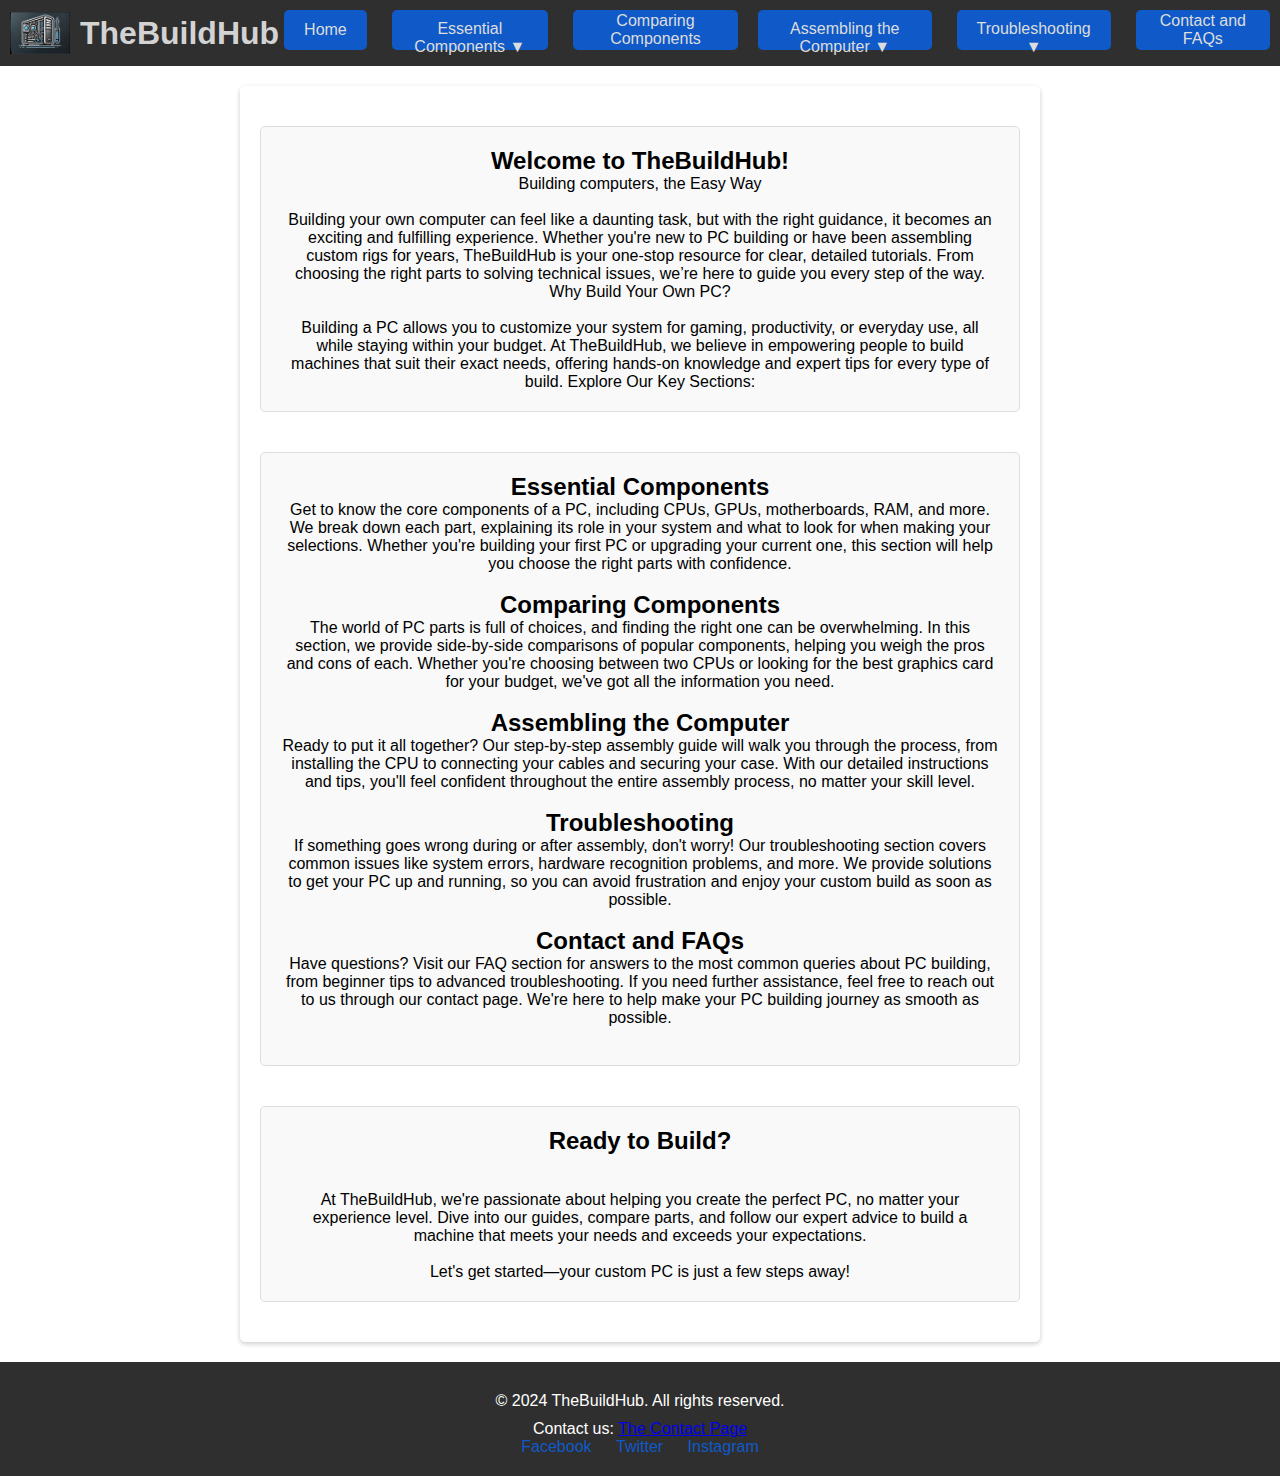
==== index.html @ f6e4585a "j" ====
<!DOCTYPE html>
<html lang="en">
<head>
    <meta charset="UTF-8">
    <meta name="viewport" content="width=device-width, initial-scale=1.0">
    <title>Welcome to TheBuildHub</title>
    <link rel="icon" href="img/logo.png" type="image/png" alt="This is a favicon">
    <link rel="stylesheet" href="style.css">
</head>
<body>
    <header>
        <img class="logo" src="img/logo.png" alt="This is a logo">
        <h1>TheBuildHub</h1>
        <nav class="main-nav">
            <button class="home-button">Home</button>
    
            <span class="dropdown">
                <button>Essential Components ▼</button>
                <ul class="dropdown-content">
                    <a href="essential-components.html#cpu">CPU</a>
                    <a href="essential-components.html#gpu">GPU</a>
                    <a href="essential-components.html#ram">RAM</a>
                    <a href="essential-components.html#motherboard">Motherboard</a>
                    <a href="essential-components.html#storage">Storage Devices</a>
                    <a href="essential-components.html#psu">Power Supply Unit</a>
                    <a href="essential-components.html#case">Computer Case</a>
                </ul>
            </span>
    
            <button>Comparing Components</button> 
    
            <span class="dropdown">
                <button>Assembling the Computer ▼</button>
                <ul class="dropdown-content">
                    <a href="#">Step 1: Case</a>
                    <a href="#">Step 2: CPU</a>
                    <a href="#">Step 3: GPU</a>
                    <a href="#">Step 4: Cabling</a>
                </ul>
            </span>
    
            <span class="dropdown">
                <button>Troubleshooting ▼</button>
                <ul class="dropdown-content">
                    <a href="#">Common Errors</a>
                    <a href="#">BIOS Issues</a>
                    <a href="#">Boot Failures</a>
                    <a href="#">No Display</a>
                </ul>
            </span>
    
                <button>Contact and FAQs</button>
            
        </nav>
    
    </header>

    
    <main class="container">
        <article>
            <h2>Welcome to TheBuildHub!</h2> Building computers, the Easy Way
            <br><br>
            Building your own computer can feel like a daunting task, but with the right guidance, it becomes an exciting and fulfilling experience. Whether you&#39;re new to PC building or have been assembling custom rigs for years, TheBuildHub is your one-stop resource for clear, detailed tutorials. From choosing the right parts to solving technical issues, we’re here to guide you every step of the way.
            Why Build Your Own PC?
            <br><br>
            Building a PC allows you to customize your system for gaming, productivity, or everyday use, all while staying within your budget. At TheBuildHub, we believe in empowering people to build machines that suit their exact needs, offering hands-on knowledge and expert tips for every type of build.
            Explore Our Key Sections:
        </article>  

        <article>  
            <h2>Essential Components</h2> Get to know the core components of a PC, including CPUs, GPUs, motherboards, RAM, and more. We break down each part, explaining its role in your system and what to look for when making your selections. Whether you&#39;re building your first PC or upgrading your current one, this section will help you choose the right parts with confidence.
            <br><br>
            <h2>Comparing Components</h2> The world of PC parts is full of choices, and finding the right one can be overwhelming. In this section, we provide side-by-side comparisons of popular components, helping you weigh the pros and cons of each. Whether you're choosing between two CPUs or looking for the best graphics card for your budget, we've got all the information you need.
            <br><br>
            <h2>Assembling the Computer</h2> Ready to put it all together? Our step-by-step assembly guide will walk you through the process, from installing the CPU to connecting your cables and securing your case. With our detailed instructions and tips, you&#39;ll feel confident throughout the entire assembly process, no matter your skill level.
            <br><br>
            <h2>Troubleshooting</h2> If something goes wrong during or after assembly, don&#39;t worry! Our troubleshooting section covers common issues like system errors, hardware recognition problems, and more. We provide solutions to get your PC up and running, so you can avoid frustration and enjoy your custom build as soon as possible.
            <br><br>
            <h2>Contact and FAQs</h2> Have questions? Visit our FAQ section for answers to the most common queries about PC building, from beginner tips to advanced troubleshooting. If you need further assistance, feel free to reach out to us through our contact page. We&#39;re here to help make your PC building journey as smooth as possible.
            <br><br>
        </article>

        <article>
            <h2>Ready to Build?</h2>
            <br><br>
            At TheBuildHub, we&#39;re passionate about helping you create the perfect PC, no matter your experience level. Dive into our guides, compare parts, and follow our expert advice to build a machine that meets your needs and exceeds your expectations.
            <br><br>
            Let&#39;s get started—your custom PC is just a few steps away!
        </article>
    </main>

    <footer class="footer">
        <p>&copy; 2024 TheBuildHub. All rights reserved.</p>
        <p>Contact us: <a href="contact.html">The Contact Page</a></p>
        
        <ul class="social-links">
            <li><a href="https://www.facebook.com" target="_blank">Facebook</a></li>
            <li><a href="https://www.twitter.com" target="_blank">Twitter</a></li>
            <li><a href="https://www.instagram.com" target="_blank">Instagram</a></li>
        </ul>
     </footer>
     
    
    <script src="navigation.js"></script>
    <script src="//code.tidio.co/nolgj3oldaze0wiutufx2xntzrphsplj.js" async></script>
</body>
</html>
---- style.css ----
/* General styles for all pages */

* {
    margin: 0;
    padding: 0;
    box-sizing: border-box; /* Added for better box model handling */
}

body {
    font-family: Arial, sans-serif;
}

header {
    display: flex;
    justify-content: space-between;
    align-items: center;
    background-color: #2F2F2F;
    color: #D3D3D3;
    position: sticky;
    top: 0;
    z-index: 1000;
    padding: 10px; /* Increased padding for better spacing */
}

nav {
    display: flex;
    background-color: #2F2F2F;
    position: sticky;
    top: 60px; 
    z-index: 999;
    margin: 0; 
    padding: 0;
}

main {
    display: flex;
    flex-direction: column;
    align-items: center;
    background-color: #f4f4f4;
    padding: 20px;
}

.container {
    max-width: 800px;
    margin: 20px auto;
    padding: 20px;
    background-color: #fff;
    box-shadow: 0 2px 5px rgba(0, 0, 0, 0.2);
    border-radius: 5px;
    text-align: center;
}

main article {
    width: 100%;
    margin: 20px 0;
    padding: 20px;
    border: 1px solid #ddd;
    border-radius: 5px;
    background-color: #f9f9f9;
}

/* Form styles */
form {
    display: flex;
    flex-direction: column;
    gap: 15px; /* Added gap for better spacing */
    margin-top: 20px;
}

label {
    font-weight: bold;
    display: block;
    margin-bottom: 5px;
}

input[type="text"],
input[type="email"],
input[type="tel"],
textarea,
select {
    width: 100%;
    padding: 10px; /* Increased padding for better accessibility */
    margin-bottom: 15px;
    border: 1px solid #ccc;
    border-radius: 5px;
}

textarea {
    height: 100px;
}

/* Button styles */
button {
    padding: 10px 20px;
    margin: 0 5px;
    font-size: 16px;
    height: 40px;
    background-color: #0F5AC8;
    color: #DDDDDD;
    border: none;
    border-radius: 5px;
    cursor: pointer;
    transition: background-color 0.3s ease; /* Added transition for hover effect */
}

button:hover {
    background-color: #1874CD; /* Darker blue on hover */
}

/* Logo styles */
.logo {
    width: 100%;
    max-width: 60px;
    height: auto;
    margin-right: 10px;
}

.main-nav > * {
    display: flex;
    justify-content: center;
    align-items: center;
    margin-right: 15px;
}

.main-nav > :last-child {
    margin-right: 0;
}

.main-nav button {
    transition: background-color 0.3s ease;
}

.main-nav .home-button {
    margin-right: 20px;
}

/* Dropdown menu */
.dropdown {
    position: relative;
    display: inline-block;
}

.dropdown .dropbtn {
    cursor: pointer;
}

.dropdown-content {
    display: none;
    position: absolute;
    background-color: rgba(249, 249, 249, 0.8);
    min-width: 100%;
    z-index: 1;
    animation: fadeIn 0.3s ease;
    opacity: 0;
    visibility: hidden;
}

.dropdown-content a {
    float: none;
    color: black;
    padding: 12px 16px;
    text-decoration: none;
    text-align: left;
    display: block;
}

.dropdown-content a:hover {
    background-color: rgba(221, 221, 221, 0.9);
}

.dropdown:hover .dropdown-content {
    display: block;
    opacity: 1;
    visibility: visible;
}

@keyframes fadeIn {
    from {
        opacity: 0;
    }
    to {
        opacity: 1;
    }
}

/* Footer styles */
footer.footer {
    background-color: #2F2F2F;
    color: #fff;
    padding: 20px;
    text-align: center;
    font-family: Arial, sans-serif;
    position: relative;
    clear: both;
    width: 100%;
    bottom: 0;
}

ul.social-links {
    list-style-type: none;
    margin: 0;
    padding: 0;
    display: inline-block;
}

ul.social-links li {
    display: inline;
    margin: 0 10px;
}

ul.social-links li a {
    color: #0F5AC8;
    text-decoration: none;
}

ul.social-links li a:hover {
    text-decoration: underline;
}

/* Responsive styles */
@media (max-width: 600px) {
    nav {
        flex-direction: column; /* Stacks the navigation on small screens */
    }
}

p {
    margin-top: 10px;
}

table {
    width: 100%;
    border-collapse: collapse;
    margin-top: 20px;
}

table th, table td {
    border: 1px solid #ddd;
    padding: 12px;
    text-align: left;
}

table th {
    background-color: #f4f4f4;
    font-weight: bold;
}

table tr:nth-child(even) {
    background-color: #f9f9f9;
}

table tr:hover {
    background-color: #f1f1f1;
}

table td a {
    color: #0F5AC8;
    text-decoration: none;
}

table td a:hover {
    text-decoration: underline;
}

#suggestions li {
    padding: 10px;
    background-color: #f4f4f4;
    border: 1px solid #ddd;
}

#suggestions li:hover {
    background-color: #eee;
}

.suggestions {
    list-style-type: none;
    padding: 0px;
}
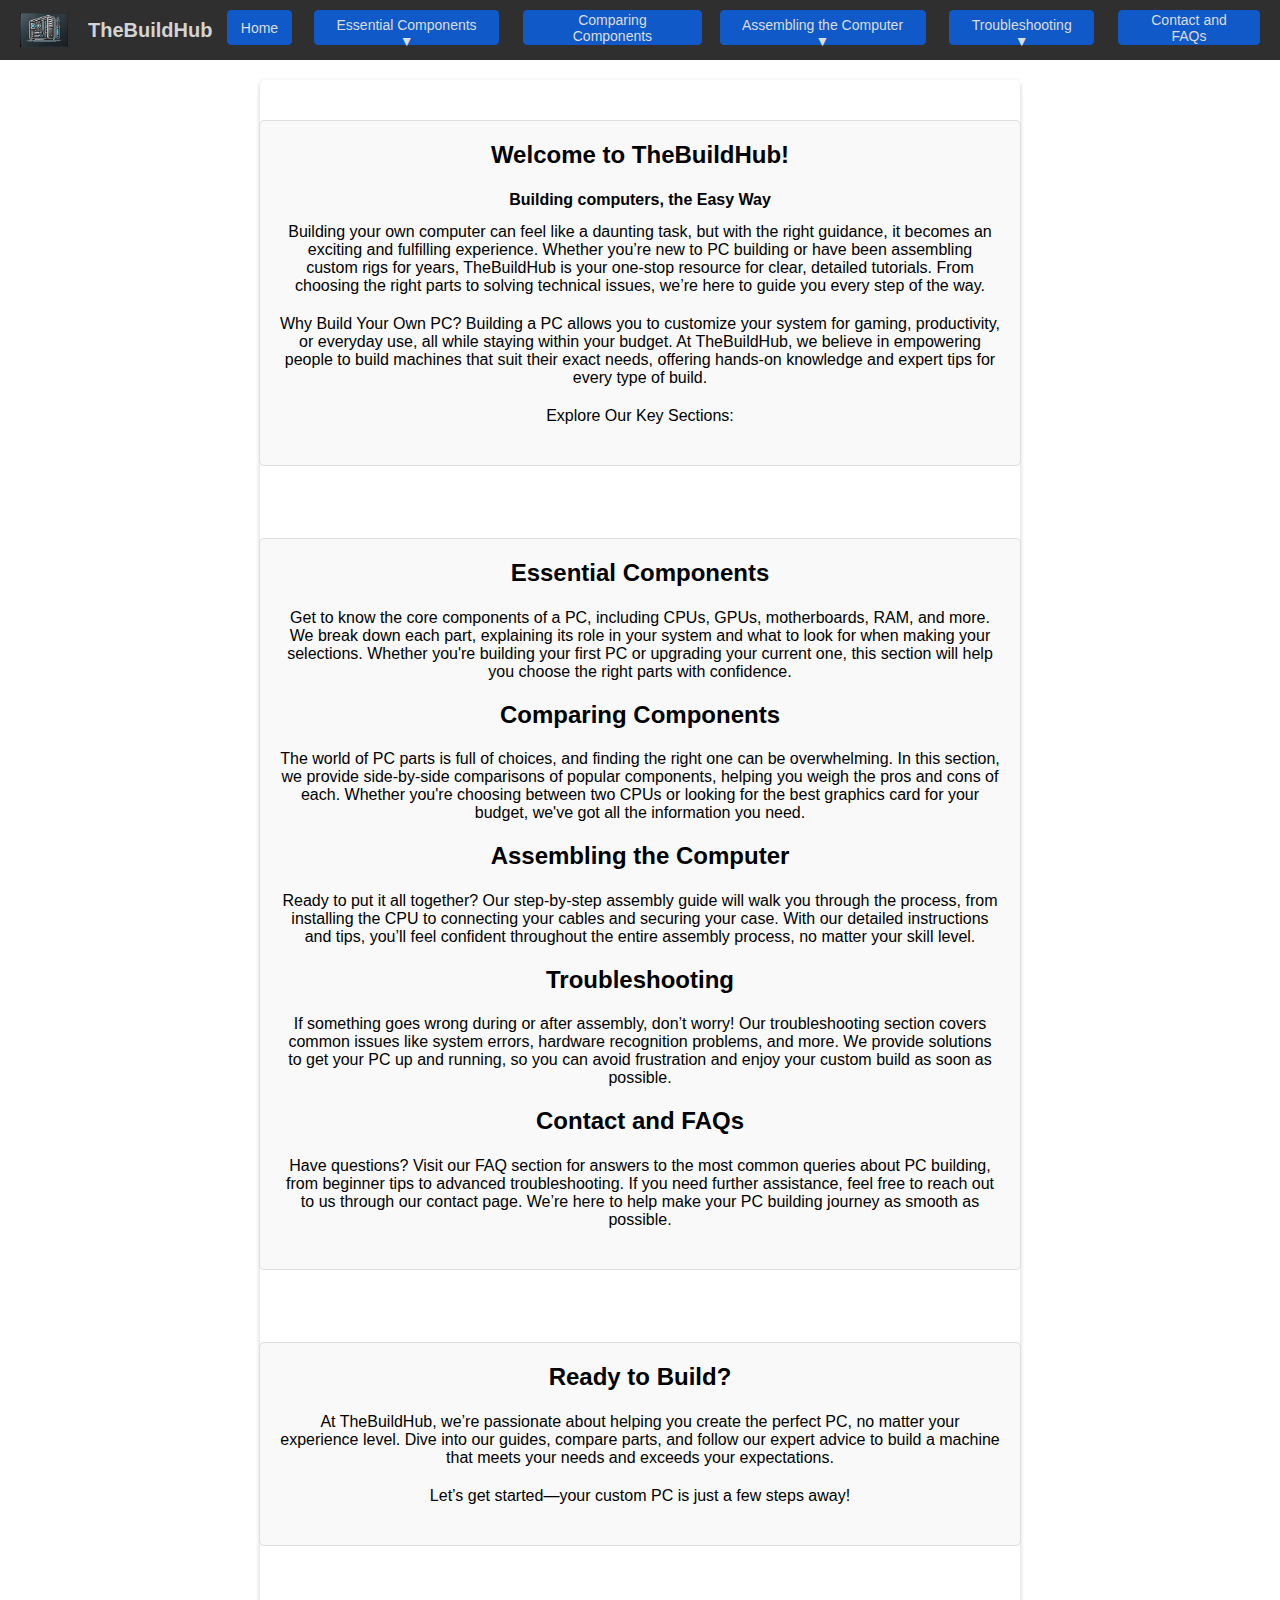
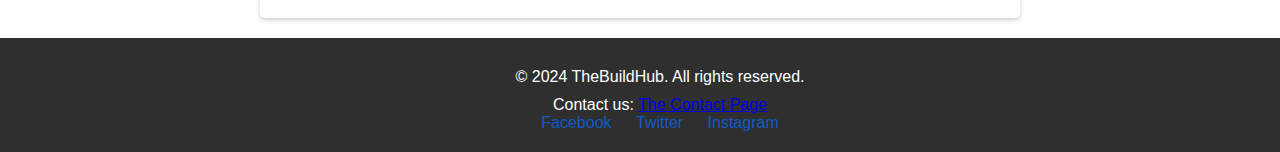
==== commit ae54e43b: "fe" ====
--- a/index.html
+++ b/index.html
@@ -10,7 +10,7 @@
 <body>
     <header>
         <img class="logo" src="img/logo.png" alt="This is a logo">
-        <h1>TheBuildHub</h1>
+        <aside class="title">TheBuildHub</aside>
         <nav class="main-nav">
             <button class="home-button">Home</button>
     
@@ -57,37 +57,51 @@
 
     
     <main class="container">
-        <article>
-            <h2>Welcome to TheBuildHub!</h2> Building computers, the Easy Way
-            <br><br>
-            Building your own computer can feel like a daunting task, but with the right guidance, it becomes an exciting and fulfilling experience. Whether you&#39;re new to PC building or have been assembling custom rigs for years, TheBuildHub is your one-stop resource for clear, detailed tutorials. From choosing the right parts to solving technical issues, we’re here to guide you every step of the way.
-            Why Build Your Own PC?
-            <br><br>
-            Building a PC allows you to customize your system for gaming, productivity, or everyday use, all while staying within your budget. At TheBuildHub, we believe in empowering people to build machines that suit their exact needs, offering hands-on knowledge and expert tips for every type of build.
-            Explore Our Key Sections:
-        </article>  
-
-        <article>  
-            <h2>Essential Components</h2> Get to know the core components of a PC, including CPUs, GPUs, motherboards, RAM, and more. We break down each part, explaining its role in your system and what to look for when making your selections. Whether you&#39;re building your first PC or upgrading your current one, this section will help you choose the right parts with confidence.
-            <br><br>
-            <h2>Comparing Components</h2> The world of PC parts is full of choices, and finding the right one can be overwhelming. In this section, we provide side-by-side comparisons of popular components, helping you weigh the pros and cons of each. Whether you're choosing between two CPUs or looking for the best graphics card for your budget, we've got all the information you need.
-            <br><br>
-            <h2>Assembling the Computer</h2> Ready to put it all together? Our step-by-step assembly guide will walk you through the process, from installing the CPU to connecting your cables and securing your case. With our detailed instructions and tips, you&#39;ll feel confident throughout the entire assembly process, no matter your skill level.
-            <br><br>
-            <h2>Troubleshooting</h2> If something goes wrong during or after assembly, don&#39;t worry! Our troubleshooting section covers common issues like system errors, hardware recognition problems, and more. We provide solutions to get your PC up and running, so you can avoid frustration and enjoy your custom build as soon as possible.
-            <br><br>
-            <h2>Contact and FAQs</h2> Have questions? Visit our FAQ section for answers to the most common queries about PC building, from beginner tips to advanced troubleshooting. If you need further assistance, feel free to reach out to us through our contact page. We&#39;re here to help make your PC building journey as smooth as possible.
-            <br><br>
+        <article class="section">
+            <h2 class="heading">Welcome to TheBuildHub!</h2>
+            <p class="intro-text">Building computers, the Easy Way</p>
+            <p class="content-text">
+                Building your own computer can feel like a daunting task, but with the right guidance, it becomes an exciting and fulfilling experience. Whether you’re new to PC building or have been assembling custom rigs for years, TheBuildHub is your one-stop resource for clear, detailed tutorials. From choosing the right parts to solving technical issues, we’re here to guide you every step of the way.
+            </p>
+            <p class="content-text">
+                Why Build Your Own PC?
+                Building a PC allows you to customize your system for gaming, productivity, or everyday use, all while staying within your budget. At TheBuildHub, we believe in empowering people to build machines that suit their exact needs, offering hands-on knowledge and expert tips for every type of build.
+            </p>
+            <p class="content-text">Explore Our Key Sections:</p>
         </article>
-
-        <article>
-            <h2>Ready to Build?</h2>
-            <br><br>
-            At TheBuildHub, we&#39;re passionate about helping you create the perfect PC, no matter your experience level. Dive into our guides, compare parts, and follow our expert advice to build a machine that meets your needs and exceeds your expectations.
-            <br><br>
-            Let&#39;s get started—your custom PC is just a few steps away!
+    
+        <article class="section">
+            <h2 class="heading">Essential Components</h2>
+            <p class="content-text">
+                Get to know the core components of a PC, including CPUs, GPUs, motherboards, RAM, and more. We break down each part, explaining its role in your system and what to look for when making your selections. Whether you're building your first PC or upgrading your current one, this section will help you choose the right parts with confidence.
+            </p>
+            <h2 class="heading">Comparing Components</h2>
+            <p class="content-text">
+                The world of PC parts is full of choices, and finding the right one can be overwhelming. In this section, we provide side-by-side comparisons of popular components, helping you weigh the pros and cons of each. Whether you're choosing between two CPUs or looking for the best graphics card for your budget, we've got all the information you need.
+            </p>
+            <h2 class="heading">Assembling the Computer</h2>
+            <p class="content-text">
+                Ready to put it all together? Our step-by-step assembly guide will walk you through the process, from installing the CPU to connecting your cables and securing your case. With our detailed instructions and tips, you’ll feel confident throughout the entire assembly process, no matter your skill level.
+            </p>
+            <h2 class="heading">Troubleshooting</h2>
+            <p class="content-text">
+                If something goes wrong during or after assembly, don’t worry! Our troubleshooting section covers common issues like system errors, hardware recognition problems, and more. We provide solutions to get your PC up and running, so you can avoid frustration and enjoy your custom build as soon as possible.
+            </p>
+            <h2 class="heading">Contact and FAQs</h2>
+            <p class="content-text">
+                Have questions? Visit our FAQ section for answers to the most common queries about PC building, from beginner tips to advanced troubleshooting. If you need further assistance, feel free to reach out to us through our contact page. We’re here to help make your PC building journey as smooth as possible.
+            </p>
+        </article>
+    
+        <article class="section">
+            <h2 class="heading">Ready to Build?</h2>
+            <p class="content-text">
+                At TheBuildHub, we’re passionate about helping you create the perfect PC, no matter your experience level. Dive into our guides, compare parts, and follow our expert advice to build a machine that meets your needs and exceeds your expectations.
+            </p>
+            <p class="content-text">Let’s get started—your custom PC is just a few steps away!</p>
         </article>
     </main>
+    
 
     <footer class="footer">
         <p>&copy; 2024 TheBuildHub. All rights reserved.</p>
--- a/style.css
+++ b/style.css
@@ -3,13 +3,14 @@
 * {
     margin: 0;
     padding: 0;
-    box-sizing: border-box; /* Added for better box model handling */
 }
 
 body {
     font-family: Arial, sans-serif;
-}
-
+    font-size: 1em; /* Use relative units */
+}
+
+/* Header Styles */
 header {
     display: flex;
     justify-content: space-between;
@@ -19,107 +20,118 @@
     position: sticky;
     top: 0;
     z-index: 1000;
-    padding: 10px; /* Increased padding for better spacing */
-}
-
+    padding: 1em 2em;
+}
+
+/* Navigation Styles */
 nav {
     display: flex;
     background-color: #2F2F2F;
     position: sticky;
-    top: 60px; 
+    top: 3.75em; /* Relative units used */
     z-index: 999;
-    margin: 0; 
+    margin: 0;
     padding: 0;
 }
 
+/* Main Content Styles */
 main {
     display: flex;
     flex-direction: column;
     align-items: center;
     background-color: #f4f4f4;
-    padding: 20px;
+    padding: 1.25em; /* Relative units */
 }
 
 .container {
-    max-width: 800px;
-    margin: 20px auto;
-    padding: 20px;
+    max-width: 50em;
+    margin: 1.25em auto;
+    padding: 1.25em;
     background-color: #fff;
-    box-shadow: 0 2px 5px rgba(0, 0, 0, 0.2);
-    border-radius: 5px;
+    box-shadow: 0 0.125em 0.3125em rgba(0, 0, 0, 0.2);
+    border-radius: 0.3125em;
     text-align: center;
 }
 
 main article {
     width: 100%;
-    margin: 20px 0;
-    padding: 20px;
-    border: 1px solid #ddd;
-    border-radius: 5px;
+    margin: 1.25em 0;
+    padding: 1.25em;
+    border: 0.0625em solid #ddd;
+    border-radius: 0.3125em;
     background-color: #f9f9f9;
-}
-
-/* Form styles */
-form {
-    display: flex;
-    flex-direction: column;
-    gap: 15px; /* Added gap for better spacing */
-    margin-top: 20px;
-}
-
-label {
+    border-width: 0.0625em;
+}
+.section {
+    margin-bottom: 3.25em;
+}
+
+.heading {
+    font-size: 1.5em;
+    margin-bottom: 0.9em;
+}
+
+.intro-text {
     font-weight: bold;
-    display: block;
-    margin-bottom: 5px;
-}
-
-input[type="text"],
-input[type="email"],
-input[type="tel"],
-textarea,
-select {
-    width: 100%;
-    padding: 10px; /* Increased padding for better accessibility */
-    margin-bottom: 15px;
-    border: 1px solid #ccc;
-    border-radius: 5px;
-}
-
-textarea {
-    height: 100px;
-}
+    margin-bottom: 0.9em;
+}
+
+.content-text {
+    margin-bottom: 1.25em;
+}
+
+.imagecontainer {
+    float: right;
+    width: 250px;
+    margin: 0 0 10px 15px;
+}
+
+.imagecontainer img {
+    width: 100%;
+    height: auto;
+    border-radius: 5px; 
+}
+
+.imagecontainer figcaption {
+    text-align: center;
+    font-size: 0.9em;
+    color: #555;
+    margin-top: 5px;
+}
+
 
 /* Button styles */
 button {
-    padding: 10px 20px;
-    margin: 0 5px;
-    font-size: 16px;
-    height: 40px;
+    padding: 0.625em 1.25em;
+    margin: 0 0.3125em;
+    font-size: 1em;
+    height: 2.5em;
     background-color: #0F5AC8;
     color: #DDDDDD;
     border: none;
-    border-radius: 5px;
+    border-radius: 0.3125em;
     cursor: pointer;
-    transition: background-color 0.3s ease; /* Added transition for hover effect */
+    transition: background-color 0.3s ease;
 }
 
 button:hover {
-    background-color: #1874CD; /* Darker blue on hover */
+    background-color: #1874CD;
 }
 
 /* Logo styles */
 .logo {
     width: 100%;
-    max-width: 60px;
+    max-width: 3.75em;
     height: auto;
-    margin-right: 10px;
-}
-
+    margin-right: 0.625em;
+}
+
+/* Main Navigation */
 .main-nav > * {
     display: flex;
     justify-content: center;
     align-items: center;
-    margin-right: 15px;
+    margin-right: 0.9375em;
 }
 
 .main-nav > :last-child {
@@ -131,7 +143,17 @@
 }
 
 .main-nav .home-button {
-    margin-right: 20px;
+    margin-right: 1.25em;
+}
+
+header aside.title {
+    padding-left: 0.5em;
+    padding-right: 0.5em;
+    margin-left: 0;
+    margin-right: 0;
+    color: #D3D3D3;
+    font-weight: bold;
+    font-size: 1.25em;
 }
 
 /* Dropdown menu */
@@ -158,7 +180,7 @@
 .dropdown-content a {
     float: none;
     color: black;
-    padding: 12px 16px;
+    padding: 0.75em 1em;
     text-decoration: none;
     text-align: left;
     display: block;
@@ -187,9 +209,8 @@
 footer.footer {
     background-color: #2F2F2F;
     color: #fff;
-    padding: 20px;
+    padding: 1.25em;
     text-align: center;
-    font-family: Arial, sans-serif;
     position: relative;
     clear: both;
     width: 100%;
@@ -205,7 +226,7 @@
 
 ul.social-links li {
     display: inline;
-    margin: 0 10px;
+    margin: 0 0.625em;
 }
 
 ul.social-links li a {
@@ -217,26 +238,82 @@
     text-decoration: underline;
 }
 
-/* Responsive styles */
-@media (max-width: 600px) {
-    nav {
-        flex-direction: column; /* Stacks the navigation on small screens */
-    }
+/* Form styles */
+form {
+    max-width: 500px;
+    margin: 0 auto;
+    padding: 20px;
+    background-color: #f9f9f9;
+    border: 1px solid #ccc;
+    border-radius: 8px;
+}
+
+label {
+    font-weight: bold;
+    display: block;
+    margin-bottom: 5px;
+    color: #333;
+}
+
+input, select, textarea {
+    width: 100%;
+    padding: 8px;
+    margin-bottom: 15px;
+    border: 1px solid #ccc;
+    border-radius: 4px;
+    box-sizing: border-box;
+    font-size: 14px;
+}
+
+/* Placeholder color */
+input::placeholder, textarea::placeholder {
+    color: #888;
+}
+.required {
+    color: #ff0000;
+}
+
+/* Textarea Specific */
+textarea {
+    resize: vertical;
+    height: 80px;
+}
+
+input[type="text"],
+input[type="email"],
+input[type="tel"],
+textarea,
+select {
+    width: 100%;
+    padding: 0.625em;
+    margin-bottom: 0.9375em;
+    border: 0.0625em solid #ccc;
+    border-radius: 0.3125em;
+}
+
+.submit {
+    display: block;
+    margin: 1.25em auto;
+}
+
+textarea {
+    height: 6.25em;
 }
 
 p {
-    margin-top: 10px;
-}
-
+    margin-top: 0.625em;
+}
+
+/* Table styles */
 table {
     width: 100%;
     border-collapse: collapse;
-    margin-top: 20px;
+    margin-top: 1.25em;
 }
 
 table th, table td {
-    border: 1px solid #ddd;
-    padding: 12px;
+    border: 0.0625em solid #ddd;
+    padding: 0.75em;
     text-align: left;
 }
 
@@ -253,19 +330,11 @@
     background-color: #f1f1f1;
 }
 
-table td a {
-    color: #0F5AC8;
-    text-decoration: none;
-}
-
-table td a:hover {
-    text-decoration: underline;
-}
-
+/* Suggestions styles */
 #suggestions li {
-    padding: 10px;
+    padding: 0.625em;
     background-color: #f4f4f4;
-    border: 1px solid #ddd;
+    border: 0.0625em solid #ddd;
 }
 
 #suggestions li:hover {
@@ -274,5 +343,60 @@
 
 .suggestions {
     list-style-type: none;
-    padding: 0px;
-}
+    padding: 0;
+}
+
+/* Responsiveness and Typography */
+@media (min-width: 48em) and (max-width: 119.9375em) {
+    body {
+        font-size: 1em;
+    }
+    header {
+        padding: 0.625em 1.25em;
+    }
+    nav {
+        top: 4em;
+    }
+    .container {
+        max-width: 45em;
+    }
+    button {
+        font-size: 0.875em;
+        padding: 0.5em 1em;
+    }
+    .logo {
+        max-width: 3em;
+    }
+}
+
+/* Small Screens (Mobile Devices) */
+@media (max-width: 47.9375em) {
+    body {
+        font-size: 0.9375em;
+    }
+    header {
+        flex-direction: column;
+        text-align: center;
+    }
+    nav {
+        flex-direction: column;
+        padding: 1em;
+        position: relative;
+    }
+    main {
+        padding: 1em;
+    }
+    .container {
+        padding: 1em;
+        max-width: 90%;
+    }
+}
+
+@media (max-width: 30em) {
+    body {
+        font-size: 0.875em;
+    }
+    .container {
+        padding: 0.75em;
+    }
+}
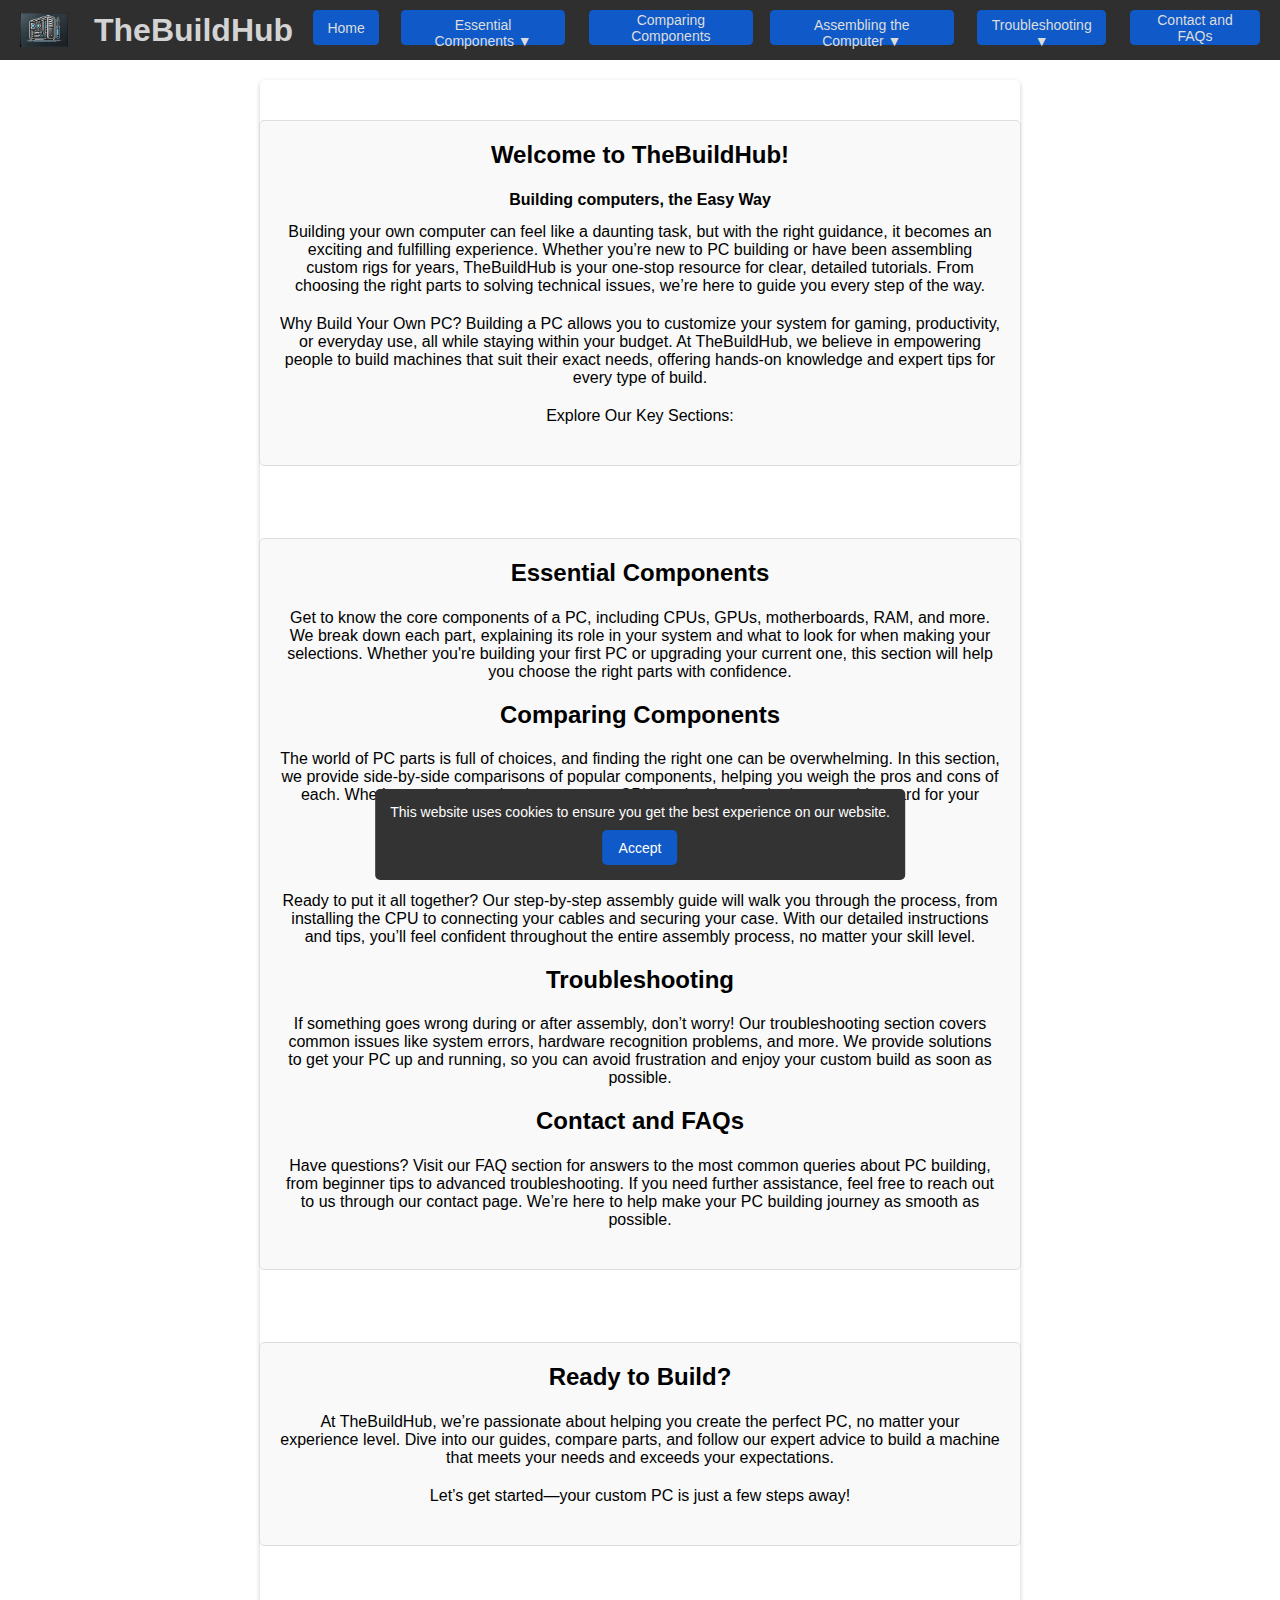
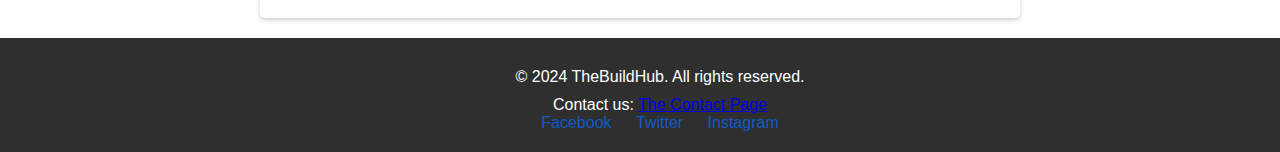
==== commit 0799ec33: "hkfyl" ====
--- a/index.html
+++ b/index.html
@@ -117,5 +117,26 @@
     
     <script src="navigation.js"></script>
     <script src="//code.tidio.co/nolgj3oldaze0wiutufx2xntzrphsplj.js" async></script>
+
+    <span id="cookie-popup">
+    <p>This website uses cookies to ensure you get the best experience on our website.</p>
+    <button onclick="acceptCookies()">Accept</button>
+  </span>
+
+  <script>
+    function showCookiePopup() {
+      const popup = document.getElementById("cookie-popup");
+      if (!localStorage.getItem("cookiesAccepted")) {
+        popup.classList.add("show");
+      }
+    }
+
+    function acceptCookies() {
+      localStorage.setItem("cookiesAccepted", "true");
+      document.getElementById("cookie-popup").classList.remove("show");
+    }
+
+    window.onload = showCookiePopup;
+  </script>
 </body>
 </html>
--- a/style.css
+++ b/style.css
@@ -153,7 +153,7 @@
     margin-right: 0;
     color: #D3D3D3;
     font-weight: bold;
-    font-size: 1.25em;
+    font-size: 2em;
 }
 
 /* Dropdown menu */
@@ -346,7 +346,6 @@
     padding: 0;
 }
 
-/* Responsiveness and Typography */
 @media (min-width: 48em) and (max-width: 119.9375em) {
     body {
         font-size: 1em;
@@ -369,7 +368,7 @@
     }
 }
 
-/* Small Screens (Mobile Devices) */
+
 @media (max-width: 47.9375em) {
     body {
         font-size: 0.9375em;
@@ -400,3 +399,47 @@
         padding: 0.75em;
     }
 }
+
+#cookie-popup {
+    position: fixed;
+    bottom: 20px;
+    left: 50%;
+    transform: translateX(-50%);
+    background-color: #333;
+    color: #fff;
+    padding: 15px;
+    border-radius: 5px;
+    display: flex;
+    flex-direction: column;
+    align-items: center;
+    gap: 10px;
+    max-width: 90%;
+    opacity: 0;
+    visibility: hidden;
+    transition: opacity 0.3s ease, visibility 0.3s ease;
+  }
+  
+  #cookie-popup.show {
+    opacity: 1;
+    visibility: visible;
+  }
+  
+  #cookie-popup p {
+    margin: 0;
+    text-align: center;
+    font-size: 14px;
+  }
+  
+  #cookie-popup button {
+    background-color: #0F5AC8;
+    color: white;
+    border: none;
+    padding: 8px 16px;
+    border-radius: 5px;
+    cursor: pointer;
+    font-size: 14px;
+  }
+  
+  #cookie-popup button:hover {
+    background-color: #1874CD;
+  }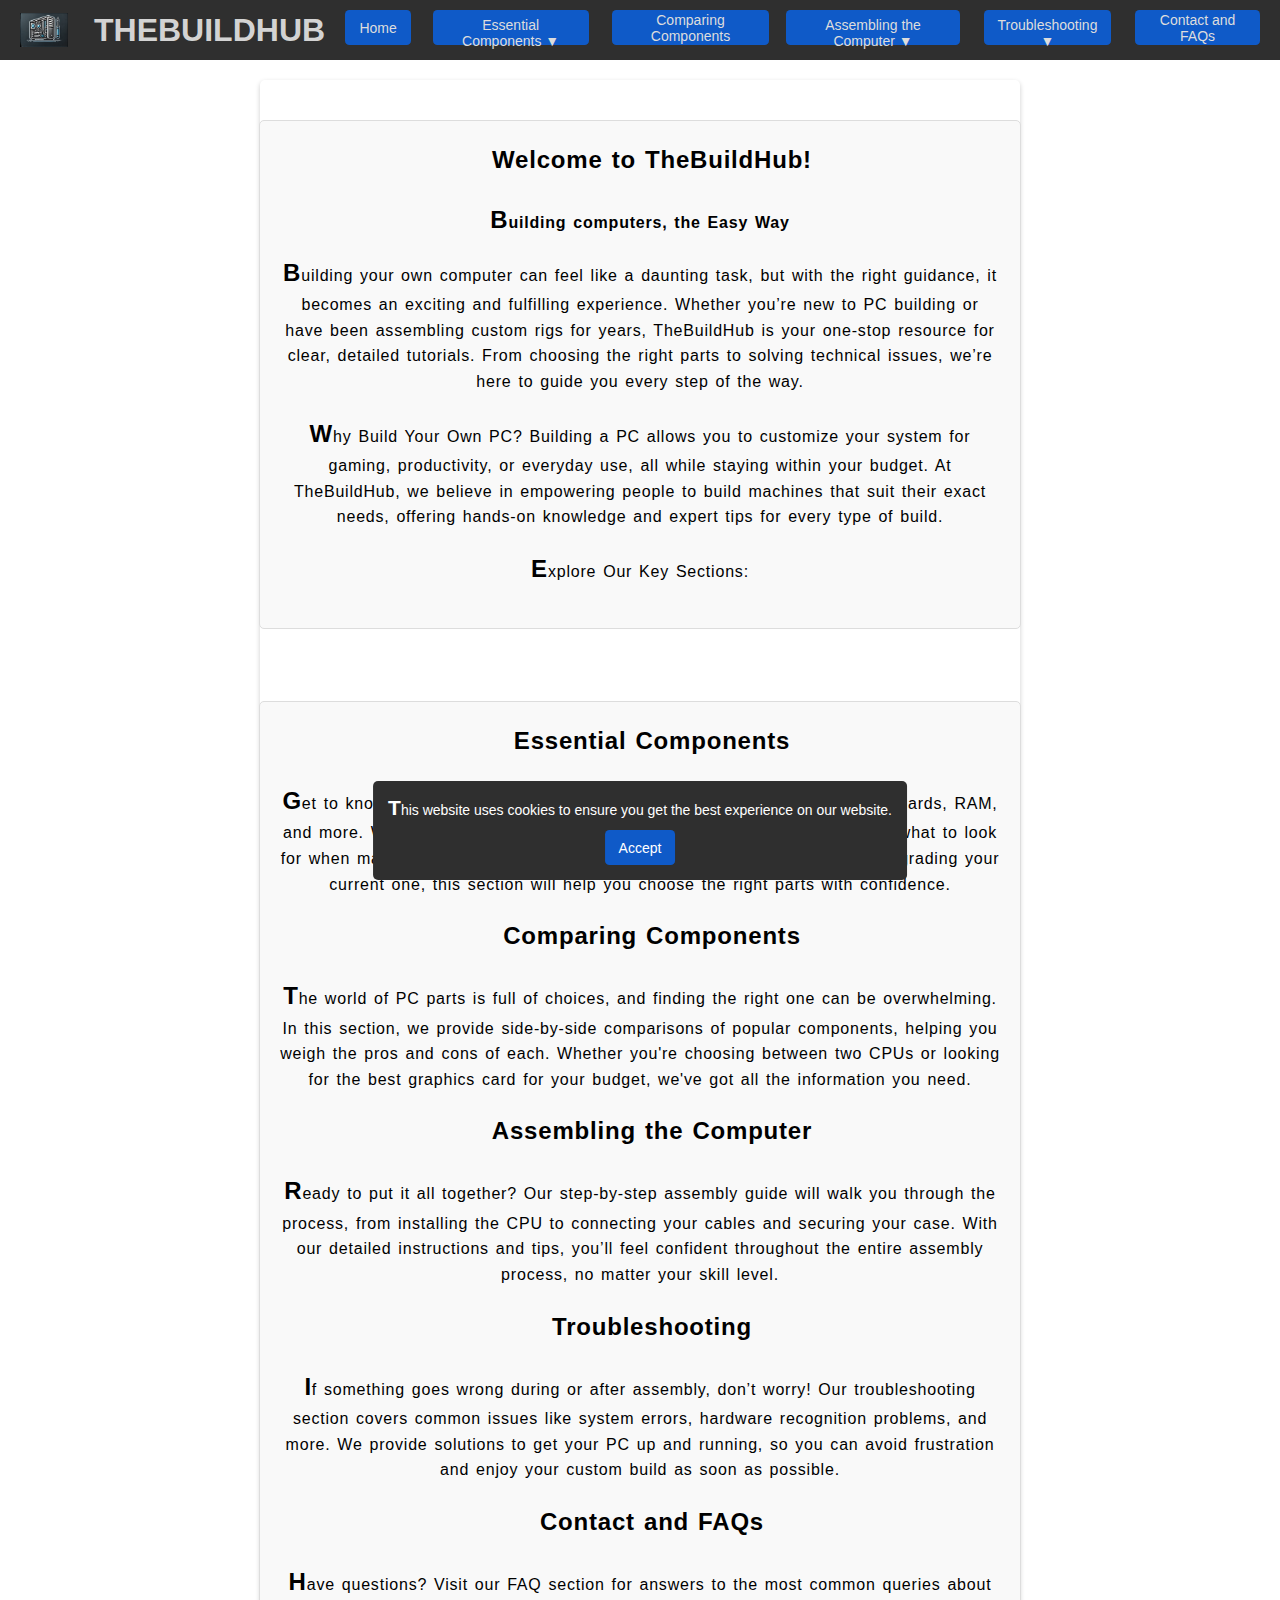
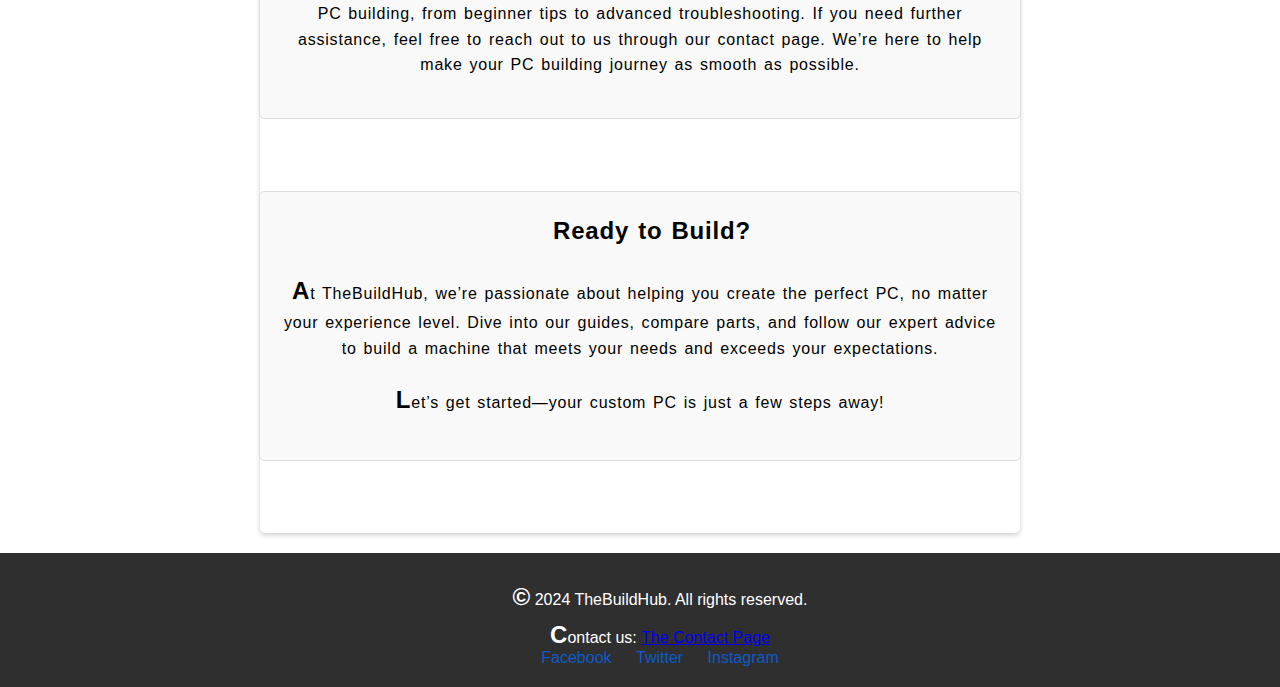
==== commit 30520ef3: "h" ====
--- a/index.html
+++ b/index.html
@@ -4,7 +4,7 @@
     <meta charset="UTF-8">
     <meta name="viewport" content="width=device-width, initial-scale=1.0">
     <title>Welcome to TheBuildHub</title>
-    <link rel="icon" href="img/logo.png" type="image/png" alt="This is a favicon">
+    <link rel="icon" href="img/logo.png" type="image/png">
     <link rel="stylesheet" href="style.css">
 </head>
 <body>
@@ -114,29 +114,34 @@
         </ul>
      </footer>
      
-    
+     <span id="cookie-popup">
+        <p>This website uses cookies to ensure you get the best experience on our website.</p>
+        <button onclick="acceptCookies()">Accept</button>
+    </span>
+
+    <script>
+        function showCookiePopup() {
+            const popup = document.getElementById("cookie-popup");
+            if (!localStorage.getItem("cookiesAccepted")) {
+                popup.classList.add("show");
+                console.log(Cookies)
+            }
+        }
+
+        function acceptCookies() {
+            localStorage.setItem("cookiesAccepted", "true");
+            document.getElementById("cookie-popup").classList.remove("show");
+        }
+
+        window.onload = showCookiePopup;
+        window.onload = function() {
+    localStorage.removeItem("cookiesAccepted"); //This is to test it works, remove once it is working.
+    showCookiePopup();
+};
+    </script>
     <script src="navigation.js"></script>
     <script src="//code.tidio.co/nolgj3oldaze0wiutufx2xntzrphsplj.js" async></script>
 
-    <span id="cookie-popup">
-    <p>This website uses cookies to ensure you get the best experience on our website.</p>
-    <button onclick="acceptCookies()">Accept</button>
-  </span>
-
-  <script>
-    function showCookiePopup() {
-      const popup = document.getElementById("cookie-popup");
-      if (!localStorage.getItem("cookiesAccepted")) {
-        popup.classList.add("show");
-      }
-    }
-
-    function acceptCookies() {
-      localStorage.setItem("cookiesAccepted", "true");
-      document.getElementById("cookie-popup").classList.remove("show");
-    }
-
-    window.onload = showCookiePopup;
-  </script>
+    
 </body>
 </html>
--- a/style.css
+++ b/style.css
@@ -6,8 +6,8 @@
 }
 
 body {
-    font-family: Arial, sans-serif;
-    font-size: 1em; /* Use relative units */
+    font-family: 'Roboto', sans-serif;
+    font-size: 1em; /
 }
 
 /* Header Styles */
@@ -21,6 +21,7 @@
     top: 0;
     z-index: 1000;
     padding: 1em 2em;
+    text-transform: uppercase;
 }
 
 /* Navigation Styles */
@@ -28,10 +29,9 @@
     display: flex;
     background-color: #2F2F2F;
     position: sticky;
-    top: 3.75em; /* Relative units used */
+    top: 3.75em;
     z-index: 999;
     margin: 0;
-    padding: 0;
 }
 
 /* Main Content Styles */
@@ -40,7 +40,7 @@
     flex-direction: column;
     align-items: center;
     background-color: #f4f4f4;
-    padding: 1.25em; /* Relative units */
+    padding: 1.25em; 
 }
 
 .container {
@@ -61,6 +61,9 @@
     border-radius: 0.3125em;
     background-color: #f9f9f9;
     border-width: 0.0625em;
+    line-height: 1.6;
+    letter-spacing: 0.05em;
+    word-spacing: 0.1em;
 }
 .section {
     margin-bottom: 3.25em;
@@ -69,6 +72,7 @@
 .heading {
     font-size: 1.5em;
     margin-bottom: 0.9em;
+    text-indent: 1em;
 }
 
 .intro-text {
@@ -112,6 +116,7 @@
     border-radius: 0.3125em;
     cursor: pointer;
     transition: background-color 0.3s ease;
+    border-width: 0.0625em;
 }
 
 button:hover {
@@ -179,7 +184,7 @@
 
 .dropdown-content a {
     float: none;
-    color: black;
+    color: #000000;
     padding: 0.75em 1em;
     text-decoration: none;
     text-align: left;
@@ -240,29 +245,29 @@
 
 /* Form styles */
 form {
-    max-width: 500px;
+    max-width: 31.25em;
     margin: 0 auto;
-    padding: 20px;
+    padding: 1.25em;
     background-color: #f9f9f9;
-    border: 1px solid #ccc;
-    border-radius: 8px;
+    border: 0.0625 solid #ccc;
+    border-radius: 0.5em;
 }
 
 label {
     font-weight: bold;
     display: block;
-    margin-bottom: 5px;
+    margin-bottom: 0.3125em;
     color: #333;
 }
 
 input, select, textarea {
     width: 100%;
-    padding: 8px;
-    margin-bottom: 15px;
-    border: 1px solid #ccc;
-    border-radius: 4px;
+    padding: 0.5em;
+    margin-bottom: 0.9375em;
+    border: 0.0625em solid #ccc;
+    border-radius: 0.25em;
     box-sizing: border-box;
-    font-size: 14px;
+    font-size: 0.875em;
 }
 
 /* Placeholder color */
@@ -309,6 +314,8 @@
     width: 100%;
     border-collapse: collapse;
     margin-top: 1.25em;
+    border-color: #ddd;
+    border-style: solid;
 }
 
 table th, table td {
@@ -346,6 +353,18 @@
     padding: 0;
 }
 
+p::first-letter {
+    font-size: 1.5em;
+    font-weight: bold;
+}
+
+a:hover {
+    color: #0F5AC8;
+}
+
+a:active {
+    color: #1874CD;
+}
 @media (min-width: 48em) and (max-width: 119.9375em) {
     body {
         font-size: 1em;
@@ -358,6 +377,7 @@
     }
     .container {
         max-width: 45em;
+        display: flex;
     }
     button {
         font-size: 0.875em;
@@ -388,6 +408,7 @@
     .container {
         padding: 1em;
         max-width: 90%;
+        display: flex;
     }
 }
 
@@ -397,6 +418,7 @@
     }
     .container {
         padding: 0.75em;
+        display: flex;
     }
 }
 
@@ -405,7 +427,7 @@
     bottom: 20px;
     left: 50%;
     transform: translateX(-50%);
-    background-color: #333;
+    background-color: #2f2f2f;
     color: #fff;
     padding: 15px;
     border-radius: 5px;
@@ -417,6 +439,7 @@
     opacity: 0;
     visibility: hidden;
     transition: opacity 0.3s ease, visibility 0.3s ease;
+    z-index: 9999;
   }
   
   #cookie-popup.show {
@@ -427,17 +450,17 @@
   #cookie-popup p {
     margin: 0;
     text-align: center;
-    font-size: 14px;
+    font-size: 0.875em;
   }
   
   #cookie-popup button {
     background-color: #0F5AC8;
     color: white;
     border: none;
-    padding: 8px 16px;
-    border-radius: 5px;
+    padding: 0.5em 1em;
+    border-radius: 0.3125em;
     cursor: pointer;
-    font-size: 14px;
+    font-size: 0.875em;
   }
   
   #cookie-popup button:hover {
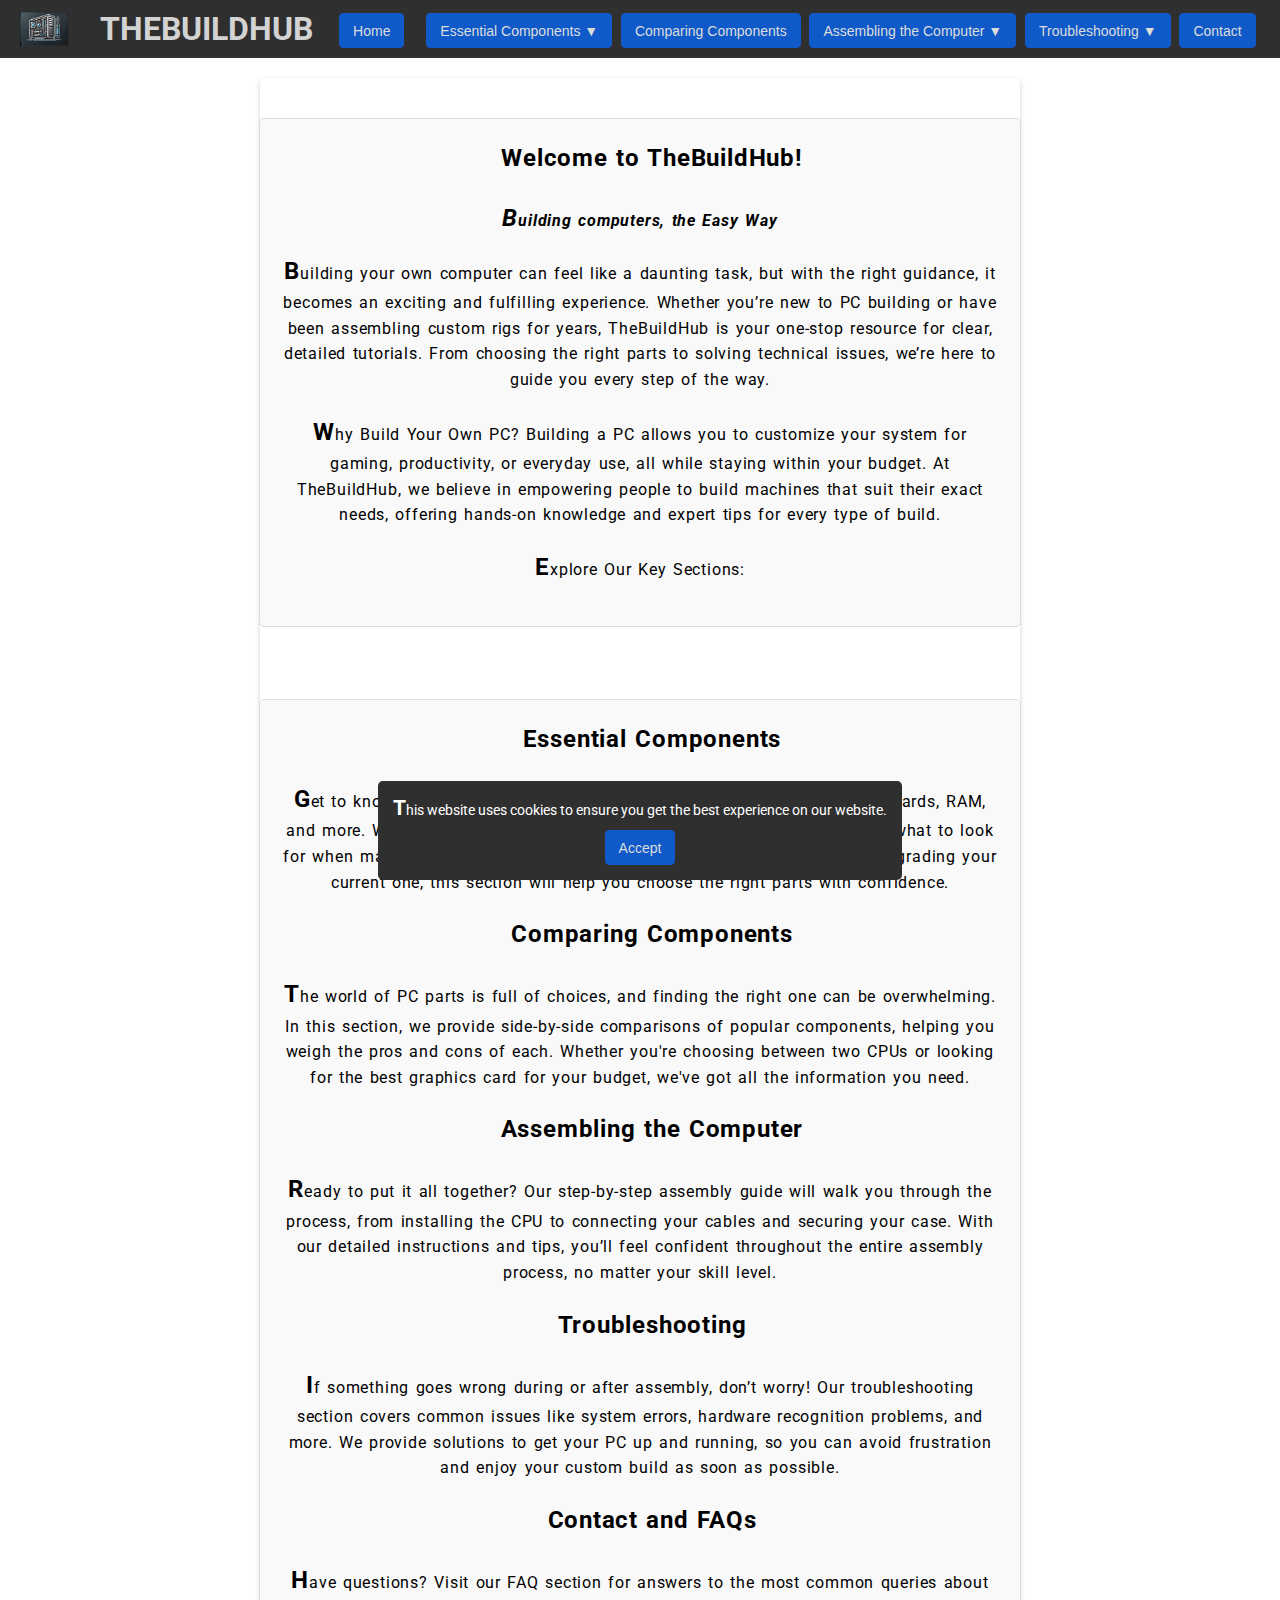
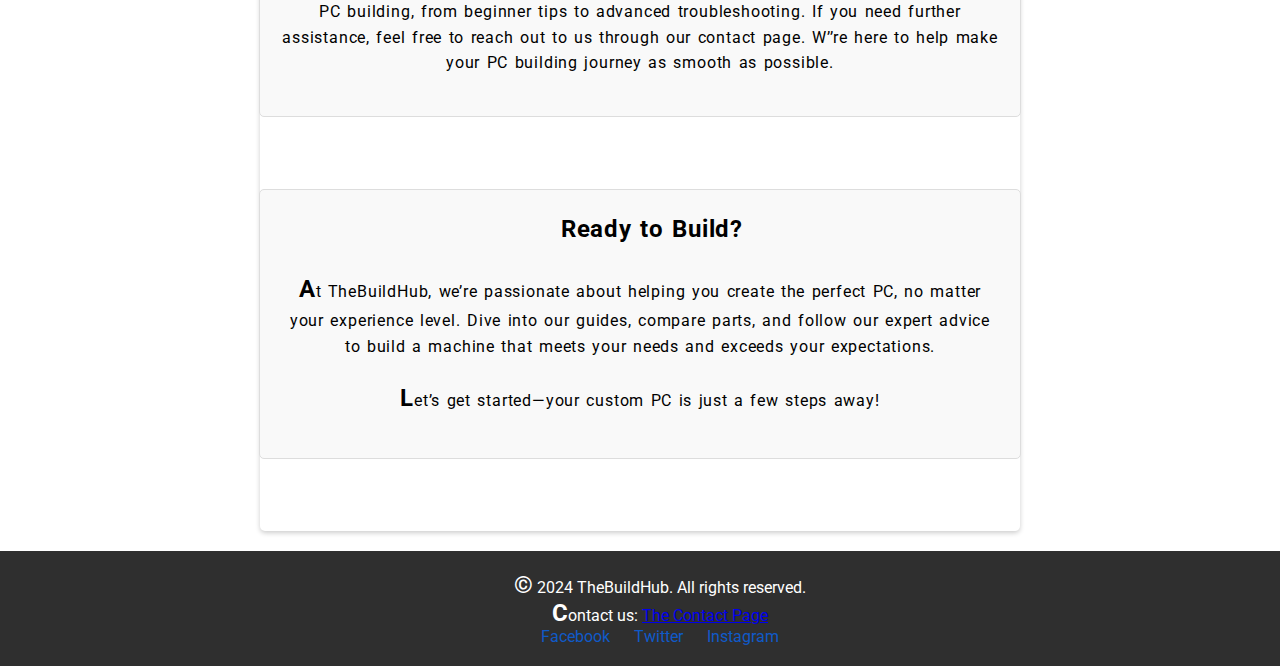
==== commit ac8cb089: "Sub final changes" ====
--- a/index.html
+++ b/index.html
@@ -3,54 +3,69 @@
 <head>
     <meta charset="UTF-8">
     <meta name="viewport" content="width=device-width, initial-scale=1.0">
+    <meta name="description" content="TheBuildHub: The ultimate guide for beginners to the PC Building world! With easy to understand explanations of components, comparisons and troubleshooting!">
+    <meta name="keywords" content="PC building, custom computer, computer components, PC troubleshooting, assembly guide">
+    <meta name="author" content="TheBuildHub Team">
     <title>Welcome to TheBuildHub</title>
-    <link rel="icon" href="img/logo.png" type="image/png">
-    <link rel="stylesheet" href="style.css">
+    <link rel="icon" href="img/logo.png" type="image/png" title="This is also the logo of the website.">
+    <link rel="stylesheet" href="css/style.css" type="text/css">
 </head>
 <body>
     <header>
-        <img class="logo" src="img/logo.png" alt="This is a logo">
+        <img class="logo" src="img/logo.png" alt="This is a logo" title="This is also the favicon for the website.">
         <aside class="title">TheBuildHub</aside>
         <nav class="main-nav">
             <button class="home-button">Home</button>
     
-            <span class="dropdown">
-                <button>Essential Components ▼</button>
-                <ul class="dropdown-content">
-                    <a href="essential-components.html#cpu">CPU</a>
-                    <a href="essential-components.html#gpu">GPU</a>
-                    <a href="essential-components.html#ram">RAM</a>
-                    <a href="essential-components.html#motherboard">Motherboard</a>
-                    <a href="essential-components.html#storage">Storage Devices</a>
-                    <a href="essential-components.html#psu">Power Supply Unit</a>
-                    <a href="essential-components.html#case">Computer Case</a>
-                </ul>
-            </span>
+            <ul class="main-menu">
+                <li class="dropdown">
+                    <button>Essential Components ▼</button>
+                    <ul class="dropdown-content">
+                        <li><a href="essential-components.html#cpu">CPU</a></li>
+                        <li><a href="essential-components.html#gpu">GPU</a></li>
+                        <li><a href="essential-components.html#ram">RAM</a></li>
+                        <li><a href="essential-components.html#motherboard">Motherboard</a></li>
+                        <li><a href="essential-components.html#storage">Storage Devices</a></li>
+                        <li><a href="essential-components.html#psu">Power Supply Unit</a></li>
+                        <li><a href="essential-components.html#case">Computer Case</a></li>
+                    </ul>
+                </li>
+            
     
-            <button>Comparing Components</button> 
+
+                <li><button>Comparing Components</button></li>
+               
     
-            <span class="dropdown">
-                <button>Assembling the Computer ▼</button>
-                <ul class="dropdown-content">
-                    <a href="#">Step 1: Case</a>
-                    <a href="#">Step 2: CPU</a>
-                    <a href="#">Step 3: GPU</a>
-                    <a href="#">Step 4: Cabling</a>
-                </ul>
-            </span>
+                <li class="dropdown">
+                    <button>Assembling the Computer ▼</button>
+                    <ul class="dropdown-content">
+                        <li><a href="assembling-computer.html#step1">Step 1: Clean Workspace</a></li>
+                        <li><a href="assembling-computer.html#step2">Step 2: Install CPU</a></li>
+                        <li><a href="assembling-computer.html#step3">Step 3: Install CPU Cooler</a></li>
+                        <li><a href="assembling-computer.html#step4">Step 4: Install RAM</a></li>
+                        <li><a href="assembling-computer.html#step5">Step 5: Install motherboard</a></li>
+                        <li><a href="assembling-computer.html#step6">Step 6: Install PSU</a></li>
+                        <li><a href="assembling-computer.html#step7">Step 7: Install Storage</a></li>
+                        <li><a href="assembling-computer.html#step8">Step 8: Install GPU</a></li>
+                        <li><a href="assembling-computer.html#step9">Step 9: Front Panel Connectors</a></li>
+                        <li><a href="assembling-computer.html#step10">Step 10: Test Boot</a></li>
+                        <li><a href="assembling-computer.html#step11">Step 11: Installing OS</a></li>
+                        <li><a href="assembling-computer.html#step12">Step 12: Cable Management</a></li>
+                    </ul>
+                </li>
     
-            <span class="dropdown">
-                <button>Troubleshooting ▼</button>
-                <ul class="dropdown-content">
-                    <a href="#">Common Errors</a>
-                    <a href="#">BIOS Issues</a>
-                    <a href="#">Boot Failures</a>
-                    <a href="#">No Display</a>
-                </ul>
-            </span>
+                <li class="dropdown">
+                    <button>Troubleshooting ▼</button>
+                    <ul class="dropdown-content">
+                        <li><a href="troubleshooting.html#common-errors">Common Errors</a></li>
+                        <li><a href="troubleshooting.html#bios-issues">BIOS Issues</a></li>
+                        <li><a href="troubleshooting.html#boot-failures">Boot Failures</a></li>
+                        <li><a href="troubleshooting.html#no-display">No Display</a></li>
+                    </ul>
+                </li>
     
-                <button>Contact and FAQs</button>
-            
+                <li><button>Contact</button></li>
+            </ul>
         </nav>
     
     </header>
@@ -59,9 +74,9 @@
     <main class="container">
         <article class="section">
             <h2 class="heading">Welcome to TheBuildHub!</h2>
-            <p class="intro-text">Building computers, the Easy Way</p>
+            <em><p class="intro-text">Building computers, the Easy Way</p></em>
             <p class="content-text">
-                Building your own computer can feel like a daunting task, but with the right guidance, it becomes an exciting and fulfilling experience. Whether you’re new to PC building or have been assembling custom rigs for years, TheBuildHub is your one-stop resource for clear, detailed tutorials. From choosing the right parts to solving technical issues, we’re here to guide you every step of the way.
+                Building your own computer can feel like a daunting task, but with the right guidance, it becomes an exciting and fulfilling experience. Whether you&rsquo;re new to PC building or have been assembling custom rigs for years, TheBuildHub is your one-stop resource for clear, detailed tutorials. From choosing the right parts to solving technical issues, we&rsquo;re here to guide you every step of the way.
             </p>
             <p class="content-text">
                 Why Build Your Own PC?
@@ -81,24 +96,24 @@
             </p>
             <h2 class="heading">Assembling the Computer</h2>
             <p class="content-text">
-                Ready to put it all together? Our step-by-step assembly guide will walk you through the process, from installing the CPU to connecting your cables and securing your case. With our detailed instructions and tips, you’ll feel confident throughout the entire assembly process, no matter your skill level.
+                Ready to put it all together? Our step-by-step assembly guide will walk you through the process, from installing the CPU to connecting your cables and securing your case. With our detailed instructions and tips, you&rsquo;ll feel confident throughout the entire assembly process, no matter your skill level.
             </p>
             <h2 class="heading">Troubleshooting</h2>
             <p class="content-text">
-                If something goes wrong during or after assembly, don’t worry! Our troubleshooting section covers common issues like system errors, hardware recognition problems, and more. We provide solutions to get your PC up and running, so you can avoid frustration and enjoy your custom build as soon as possible.
+                If something goes wrong during or after assembly, don&rsquo;t worry! Our troubleshooting section covers common issues like system errors, hardware recognition problems, and more. We provide solutions to get your PC up and running, so you can avoid frustration and enjoy your custom build as soon as possible.
             </p>
             <h2 class="heading">Contact and FAQs</h2>
             <p class="content-text">
-                Have questions? Visit our FAQ section for answers to the most common queries about PC building, from beginner tips to advanced troubleshooting. If you need further assistance, feel free to reach out to us through our contact page. We’re here to help make your PC building journey as smooth as possible.
+                Have questions? Visit our FAQ section for answers to the most common queries about PC building, from beginner tips to advanced troubleshooting. If you need further assistance, feel free to reach out to us through our contact page. W&rsquo;’re here to help make your PC building journey as smooth as possible.
             </p>
         </article>
     
         <article class="section">
             <h2 class="heading">Ready to Build?</h2>
             <p class="content-text">
-                At TheBuildHub, we’re passionate about helping you create the perfect PC, no matter your experience level. Dive into our guides, compare parts, and follow our expert advice to build a machine that meets your needs and exceeds your expectations.
+                At TheBuildHub, we&rsquo;re passionate about helping you create the perfect PC, no matter your experience level. Dive into our guides, compare parts, and follow our expert advice to build a machine that meets your needs and exceeds your expectations.
             </p>
-            <p class="content-text">Let’s get started—your custom PC is just a few steps away!</p>
+            <p class="content-text">Let&rsquo;s get started—your custom PC is just a few steps away!</p>
         </article>
     </main>
     
--- a/css/style.css
+++ b/css/style.css
@@ -0,0 +1,513 @@
+@import url('https://fonts.googleapis.com/css2?family=Roboto:wght@400;700&display=swap');
+
+/* ====================================
+   Global Styles
+==================================== */
+* {
+    margin: 0;
+    padding: 0;
+}
+
+body {
+    font-family: 'Roboto', sans-serif;
+    font-size: 1em;
+}
+
+/* ====================================
+   Header Styles
+==================================== */
+header {
+    display: flex;
+    justify-content: space-between;
+    align-items: center;
+    background-color: #2F2F2F;
+    color: #D3D3D3;
+    position: sticky;
+    top: 0;
+    z-index: 1000;
+    padding: 1em 2em;
+    text-transform: uppercase;
+}
+
+.logo {
+    width: 100%;
+    max-width: 3.75em;
+    height: auto;
+    margin-right: 0.625em;
+}
+
+header aside.title {
+    padding-left: 0.5em;
+    padding-right: 0.5em;
+    margin-left: 0;
+    margin-right: 0;
+    color: #D3D3D3;
+    font-weight: bold;
+    font-size: 2em;
+}
+
+/* ====================================
+   Navigation Styles
+==================================== */
+nav {
+    display: flex;
+    background-color: #2F2F2F;
+    position: sticky;
+    top: 3.75em;
+    z-index: 999;
+    margin: 0;
+}
+
+.main-nav > * {
+    display: flex;
+    justify-content: center;
+    align-items: center;
+    margin-right: 0.9375em;
+}
+
+.main-nav > :last-child {
+    margin-right: 0;
+}
+
+.main-nav button {
+    transition: background-color 0.3s ease;
+}
+
+.main-nav .home-button {
+    margin-right: 1.25em;
+}
+
+a:hover {
+    color: #800080;
+}
+.main-menu {
+    margin-right: 1.25em;
+}
+
+/* ====================================
+   Dropdown Menu Styles
+==================================== */
+.dropdown {
+    position: relative;
+    display: inline-block;
+}
+
+.dropdown .dropbtn {
+    cursor: pointer;
+}
+
+.dropdown-content {
+    display: none;
+    position: absolute;
+    background-color: rgba(249, 249, 249, 0.8);
+    min-width: 100%;
+    z-index: 1;
+    animation: fadeIn 0.3s ease;
+    opacity: 0;
+    visibility: hidden;
+}
+
+.dropdown-content a {
+    float: none;
+    color: #000000;
+    padding: 0.75em 1em;
+    text-decoration: none;
+    text-align: left;
+    display: block;
+}
+
+.dropdown-content a:hover {
+    background-color: rgba(221, 221, 221, 0.9);
+}
+
+.dropdown:hover .dropdown-content {
+    display: block;
+    opacity: 1;
+    visibility: visible;
+}
+
+/* ====================================
+   Main Content Styles
+==================================== */
+main {
+    display: flex;
+    flex-direction: column;
+    align-items: center;
+    background-color: #f4f4f4;
+    padding: 1.25em; 
+}
+
+.container {
+    max-width: 50em;
+    margin: 1.25em auto;
+    padding: 1.25em;
+    background-color: #fff;
+    box-shadow: 0 0.125em 0.3125em rgba(0, 0, 0, 0.2);
+    border-radius: 0.3125em;
+    text-align: center;
+}
+
+main article {
+    width: 100%;
+    margin: 1.25em 0;
+    padding: 1.25em;
+    border: 0.0625em solid #ddd;
+    border-radius: 0.3125em;
+    background-color: #f9f9f9;
+    line-height: 1.6;
+    letter-spacing: 0.05em;
+    word-spacing: 0.1em;
+}
+.headimage{
+    display: flex;
+    width: 25%;
+    height: auto;
+
+}
+
+.neededcomponents{
+    margin-left: 1.25em;
+}
+
+/* ====================================
+   Section and Text Styles
+==================================== */
+.section {
+    margin-bottom: 3.25em;
+}
+
+.heading {
+    font-size: 1.5em;
+    margin-bottom: 0.9em;
+    text-indent: 1em;
+}
+
+.intro-text {
+    font-weight: bold;
+    margin-bottom: 0.9em;
+}
+
+.content-text {
+    margin-bottom: 1.25em;
+}
+
+.imagecontainer {
+    float: right;
+    width: 250px;
+    margin: 0 0 10px 15px;
+}
+
+.imagecontainer img {
+    width: 100%;
+    height: auto;
+    border-radius: 5px; 
+}
+
+.imagecontainer figcaption {
+    text-align: center;
+    font-size: 0.9em;
+    color: #555;
+    margin-top: 5px;
+}
+
+/* ====================================
+   Button Styles
+==================================== */
+button {
+    padding: 0.625em 1.25em;
+    margin: 0 0.3125em;
+    font-size: 1em;
+    height: 2.5em;
+    background-color: #0F5AC8;
+    color: #DDDDDD;
+    border: none;
+    border-radius: 0.3125em;
+    cursor: pointer;
+    transition: background-color 0.3s ease;
+}
+
+button:hover {
+    background-color: #1874CD;
+}
+
+.suggestion-item {
+    cursor: pointer;
+}
+
+/* ====================================
+   Footer Styles
+==================================== */
+footer.footer {
+    background-color: #2F2F2F;
+    color: #fff;
+    padding: 1.25em;
+    text-align: center;
+    position: relative;
+    clear: both;
+    width: 100%;
+    bottom: 0;
+}
+
+ul.social-links {
+    list-style-type: none;
+    margin: 0;
+    padding: 0;
+    display: inline-block;
+}
+
+ul.social-links li {
+    display: inline;
+    margin: 0 0.625em;
+}
+
+ul.social-links li a {
+    color: #0F5AC8;
+    text-decoration: none;
+}
+
+ul.social-links li a:hover {
+    text-decoration: underline;
+}
+
+/* ====================================
+   Form Styles
+==================================== */
+form {
+    max-width: 31.25em;
+    margin: 0 auto;
+    padding: 1.25em;
+    background-color: #f9f9f9;
+    border: 0.0625em solid #ccc;
+    border-radius: 0.5em;
+}
+
+label {
+    font-weight: bold;
+    display: block;
+    margin-bottom: 0.3125em;
+    color: #333;
+}
+
+input, select, textarea {
+    width: 100%;
+    padding: 0.5em;
+    margin-bottom: 0.9375em;
+    border: 0.0625em solid #ccc;
+    border-radius: 0.25em;
+    box-sizing: border-box;
+    font-size: 0.875em;
+}
+
+input::placeholder, textarea::placeholder {
+    color: #888;
+}
+
+.required {
+    color: #ff0000;
+}
+
+textarea {
+    resize: vertical;
+    height: 80px;
+}
+
+input[type="text"],
+input[type="email"],
+input[type="tel"],
+textarea,
+select {
+    width: 100%;
+    padding: 0.625em;
+    margin-bottom: 0.9375em;
+    border: 0.0625em solid #ccc;
+    border-radius: 0.3125em;
+}
+
+.submit {
+    display: block;
+    margin: 1.25em auto;
+}
+
+textarea {
+    height: 6.25em;
+}
+
+h1, h2, h3, p {
+    margin: 0;
+    padding: 0;
+}
+
+/* ====================================
+   Table Styles
+==================================== */
+table {
+    width: 100%;
+    border-collapse: collapse;
+    margin-top: 1.25em;
+    border-color: #ddd;
+    border-style: solid;
+}
+
+table th, table td {
+    border: 0.0625em solid #ddd;
+    padding: 0.75em;
+    text-align: left;
+}
+
+table th {
+    background-color: #f4f4f4;
+    font-weight: bold;
+}
+
+table tr:nth-child(even) {
+    background-color: #f9f9f9;
+}
+
+table tr:hover {
+    background-color: #f1f1f1;
+}
+
+/* ====================================
+   Suggestions Styles
+==================================== */
+#suggestions li {
+    padding: 0.625em;
+    background-color: #f4f4f4;
+    border: 0.0625em solid #ddd;
+}
+
+#suggestions li:hover {
+    background-color: #eee;
+}
+
+.suggestions {
+    list-style-type: none;
+    padding: 0;
+}
+
+/* ====================================
+   Text Styles
+==================================== */
+p::first-letter {
+    font-size: 1.5em;
+    font-weight: bold;
+}
+
+/* Link Styles */
+a:hover {
+    color: #0F5AC8;
+}
+
+a:active {
+    color: #1874CD;
+}
+
+/* ====================================
+   Media Queries
+==================================== */
+@media (min-width: 48em) and (max-width: 119.9375em) {
+    body {
+        font-size: 1em;
+    }
+    header {
+        padding: 0.625em 1.25em;
+    }
+    nav {
+        top: 4em;
+    }
+    .container {
+        max-width: 45em;
+    }
+    button {
+        font-size: 0.875em;
+        padding: 0.5em 1em;
+    }
+    .logo {
+        max-width: 3em;
+    }
+}
+
+@media (max-width: 47.9375em) {
+    body {
+        font-size: 0.9375em;
+    }
+    header {
+        flex-direction: row;
+        text-align: center;
+    }
+    nav {
+        flex-direction: column;
+        padding: 1em;
+        position: relative;
+    }
+    main {
+        padding: 1em;
+    }
+    .container {
+        padding: 1em;
+        max-width: 90%;
+        display: flex;
+    }
+}
+
+@media (max-width: 30em) {
+    body {
+        font-size: 0.875em;
+    }
+    .container {
+        padding: 0.75em;
+        display: flex;
+    }
+}
+
+/* ====================================
+   Cookie Popup Styles
+==================================== */
+#cookie-popup {
+    position: fixed;
+    bottom: 20px;
+    left: 50%;
+    transform: translateX(-50%);
+    background-color: #2f2f2f;
+    color: #fff;
+    padding: 15px;
+    border-radius: 5px;
+    display: flex;
+    flex-direction: column;
+    align-items: center;
+    gap: 10px;
+    max-width: 90%;
+    opacity: 0;
+    visibility: hidden;
+    transition: opacity 0.3s ease, visibility 0.3s ease;
+    z-index: 9999;
+}
+
+#cookie-popup.show {
+    opacity: 1;
+    visibility: visible;
+}
+
+#cookie-popup p {
+    margin: 0;
+    text-align: center;
+    font-size: 0.875em;
+}
+
+
+
+#cookie-popup button:hover {
+    background-color: #1874CD;
+}
+
+/* ====================================
+   Keyframe Animations
+==================================== */
+@keyframes fadeIn {
+    from {
+        opacity: 0;
+    }
+    to {
+        opacity: 1;
+    }
+}
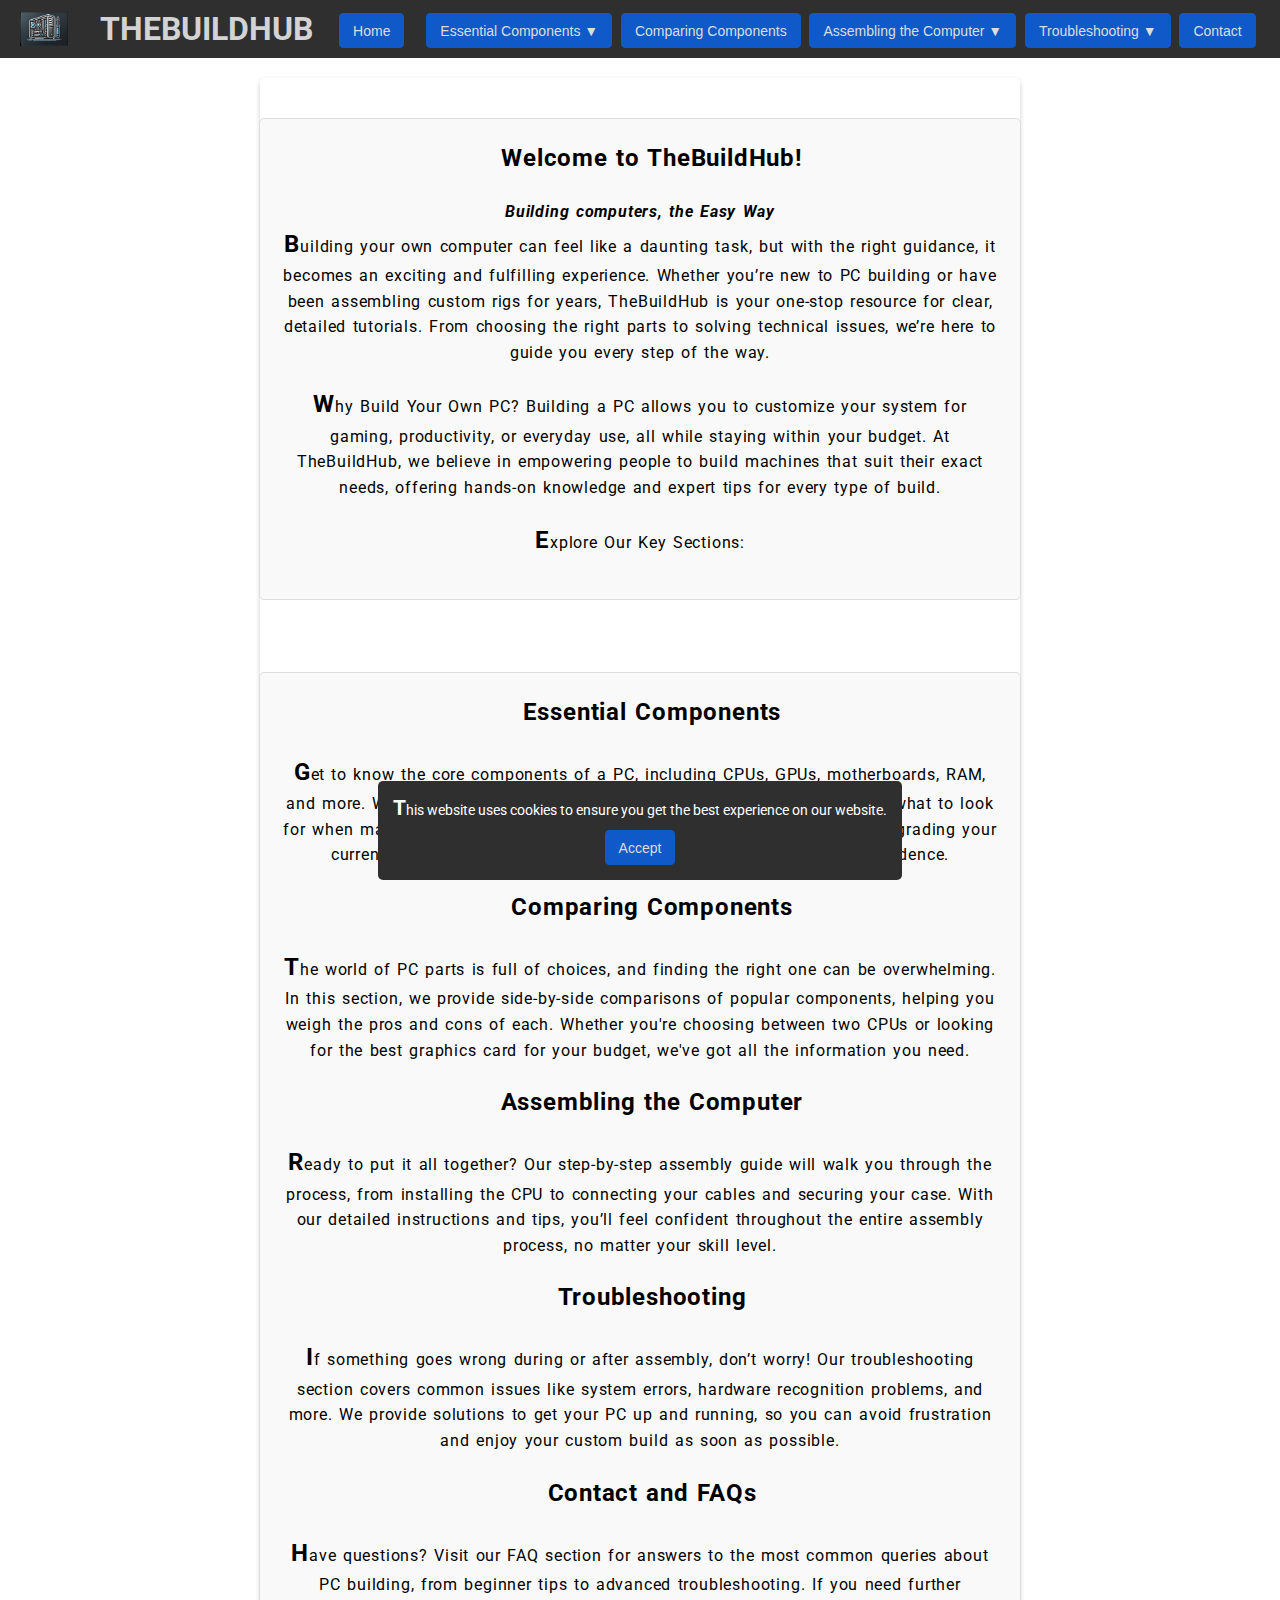
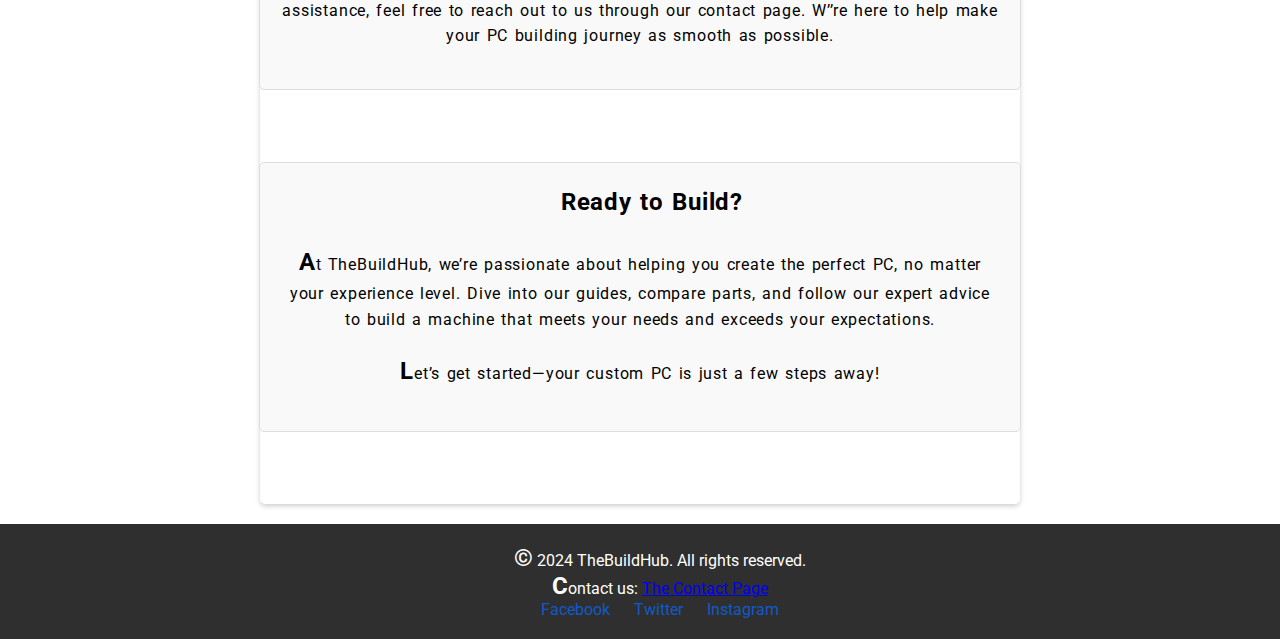
==== commit 4fea9d59: "validating html errors fix" ====
--- a/index.html
+++ b/index.html
@@ -74,7 +74,7 @@
     <main class="container">
         <article class="section">
             <h2 class="heading">Welcome to TheBuildHub!</h2>
-            <em><p class="intro-text">Building computers, the Easy Way</p></em>
+            <em class="intro-text">Building computers, the Easy Way</em>
             <p class="content-text">
                 Building your own computer can feel like a daunting task, but with the right guidance, it becomes an exciting and fulfilling experience. Whether you&rsquo;re new to PC building or have been assembling custom rigs for years, TheBuildHub is your one-stop resource for clear, detailed tutorials. From choosing the right parts to solving technical issues, we&rsquo;re here to guide you every step of the way.
             </p>
@@ -129,10 +129,10 @@
         </ul>
      </footer>
      
-     <span id="cookie-popup">
+     <section id="cookie-popup">
         <p>This website uses cookies to ensure you get the best experience on our website.</p>
         <button onclick="acceptCookies()">Accept</button>
-    </span>
+     </section>
 
     <script>
         function showCookiePopup() {
